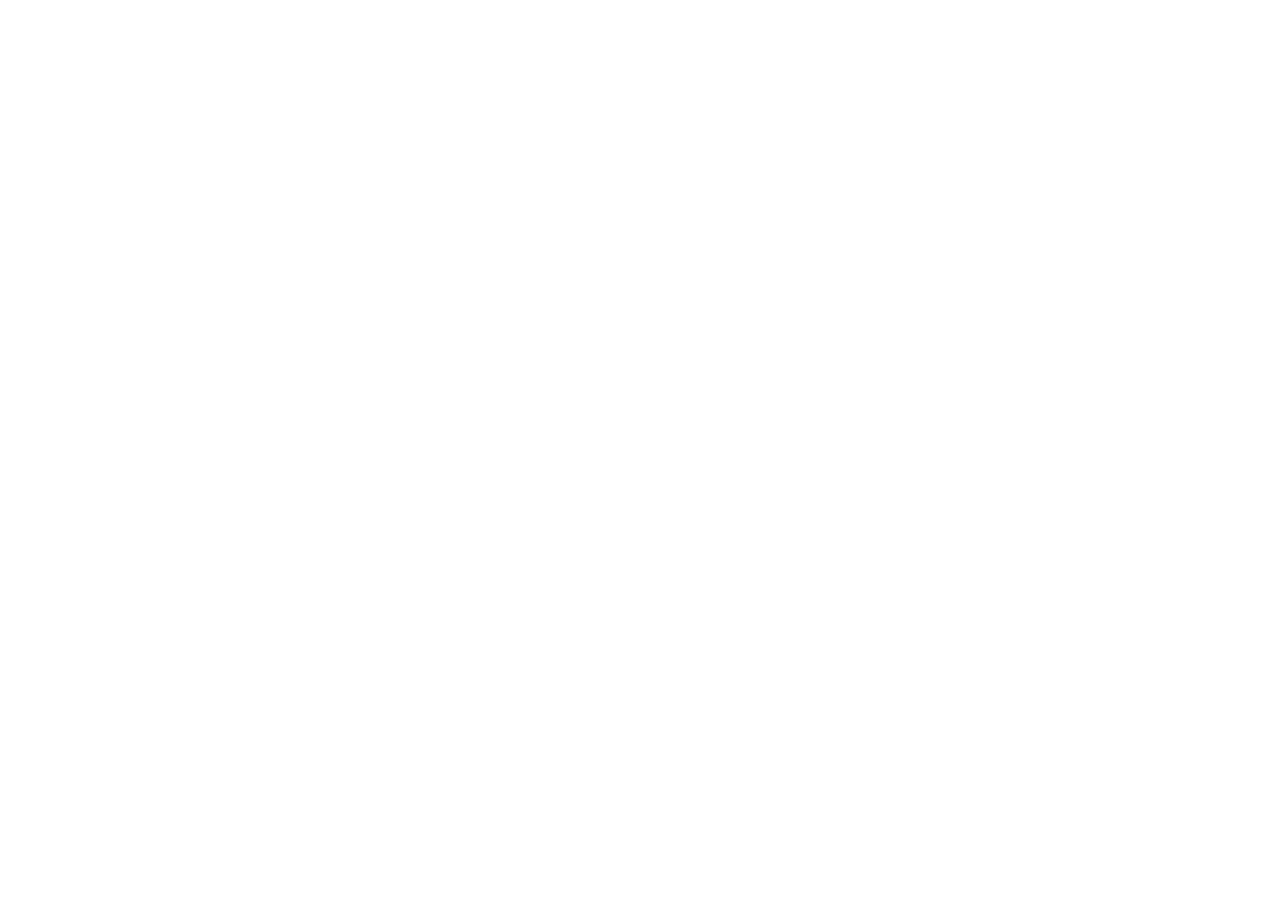
==== ClientApp/src/index.html @ 617dec6b "first commit" ====
<!doctype html>
<html lang="es-PE">
<head>
  <meta charset="utf-8">
  <title>ClientApp</title>
  <base href="/">
  <meta name="viewport" content="width=device-width, initial-scale=1">
  <link rel="icon" type="image/x-icon" href="favicon.ico">
  <link rel="preconnect" href="https://fonts.gstatic.com">
  <link href="https://fonts.googleapis.com/css2?family=Roboto:wght@300;400;500&display=swap" rel="stylesheet">
  <link href="https://fonts.googleapis.com/icon?family=Material+Icons" rel="stylesheet">
</head>
<body class="mat-typography">
  <app-root></app-root>
</body>
</html>
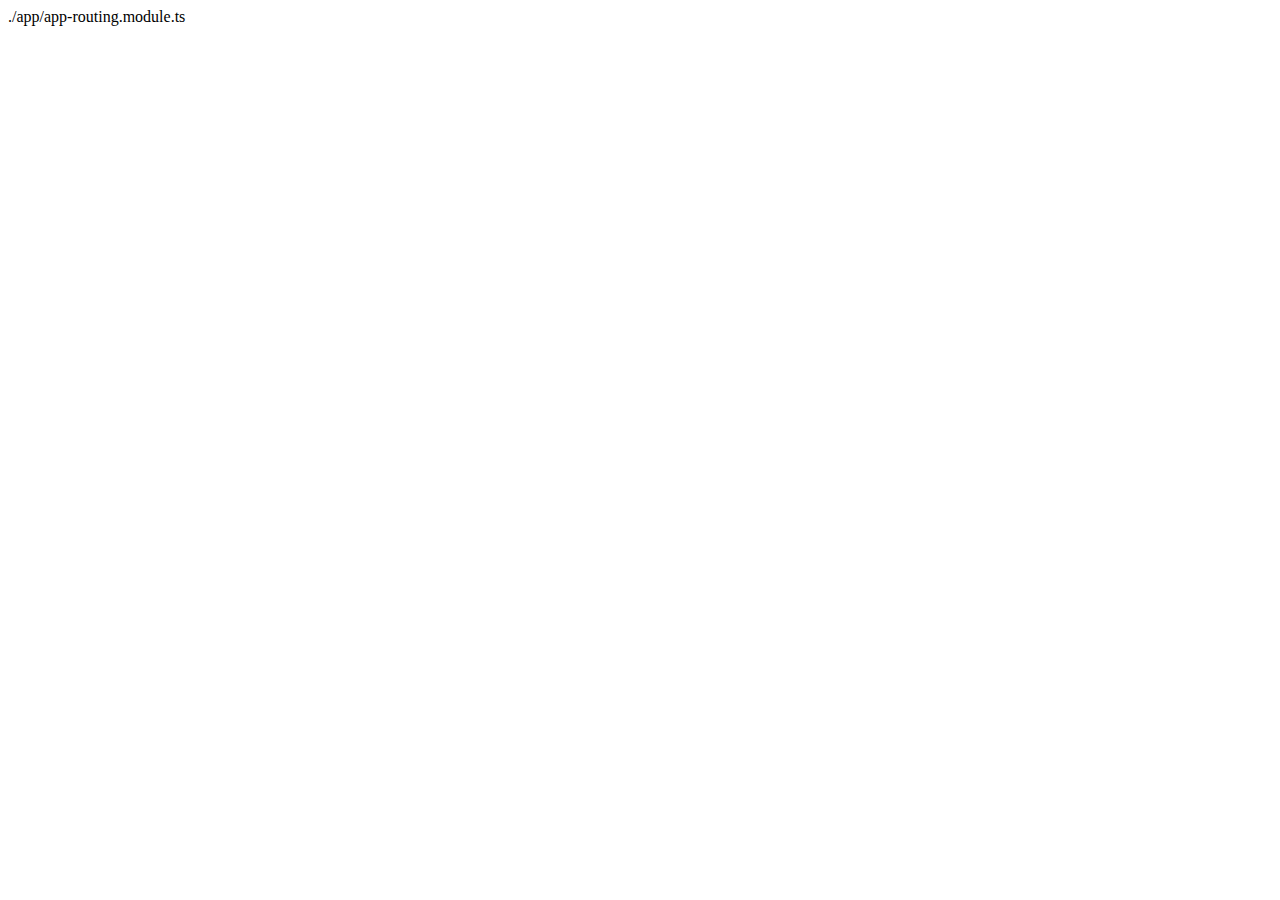
==== commit 47597bc4: "Update index.html" ====
--- a/ClientApp/src/index.html
+++ b/ClientApp/src/index.html
@@ -2,7 +2,7 @@
 <html lang="es-PE">
 <head>
   <meta charset="utf-8">
-  <title>ClientApp</title>
+  <title>Pegadero De La Mula</title>
   <base href="/">
   <meta name="viewport" content="width=device-width, initial-scale=1">
   <link rel="icon" type="image/x-icon" href="favicon.ico">
@@ -11,6 +11,6 @@
   <link href="https://fonts.googleapis.com/icon?family=Material+Icons" rel="stylesheet">
 </head>
 <body class="mat-typography">
-  <app-root></app-root>
+  <app-root>./app/app-routing.module.ts</app-root>
 </body>
 </html>
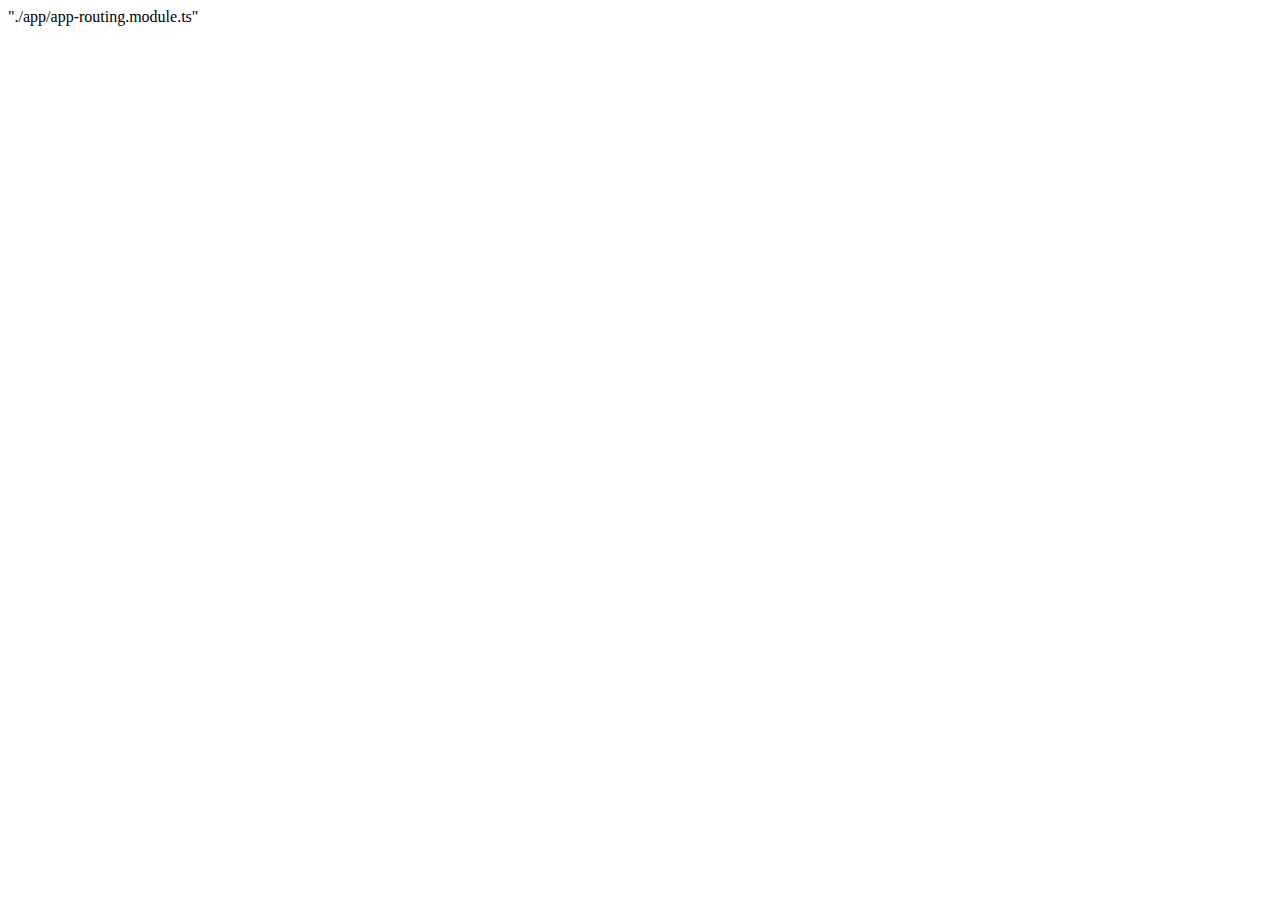
==== commit 2bbcb2c3: "Update index.html" ====
--- a/ClientApp/src/index.html
+++ b/ClientApp/src/index.html
@@ -11,6 +11,6 @@
   <link href="https://fonts.googleapis.com/icon?family=Material+Icons" rel="stylesheet">
 </head>
 <body class="mat-typography">
-  <app-root>./app/app-routing.module.ts</app-root>
+  <app-root>"./app/app-routing.module.ts"</app-root>
 </body>
 </html>
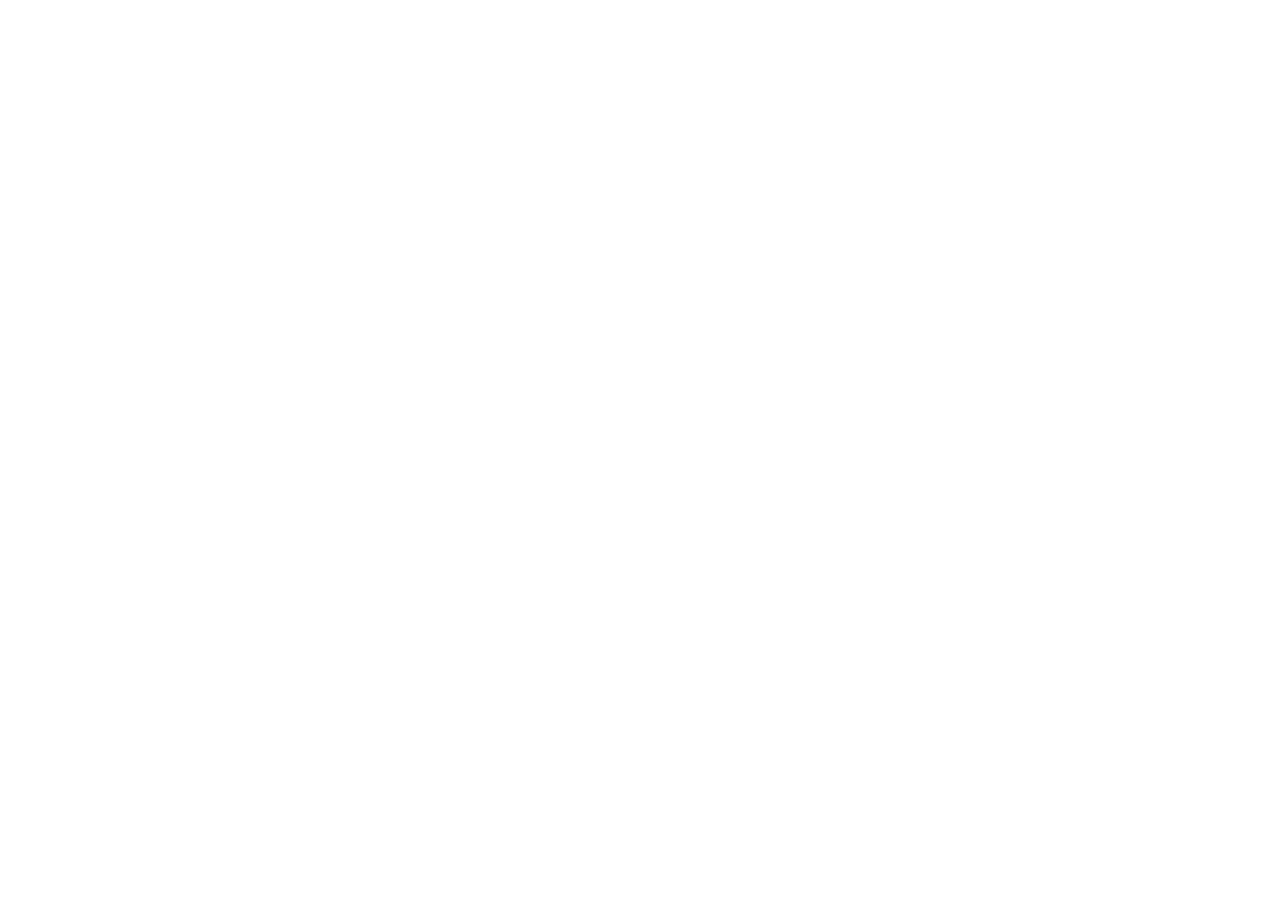
==== commit 81861233: "Update index.html" ====
--- a/ClientApp/src/index.html
+++ b/ClientApp/src/index.html
@@ -11,6 +11,6 @@
   <link href="https://fonts.googleapis.com/icon?family=Material+Icons" rel="stylesheet">
 </head>
 <body class="mat-typography">
-  <app-root>"./app/app-routing.module.ts"</app-root>
+  <app-root></app-root>
 </body>
 </html>
